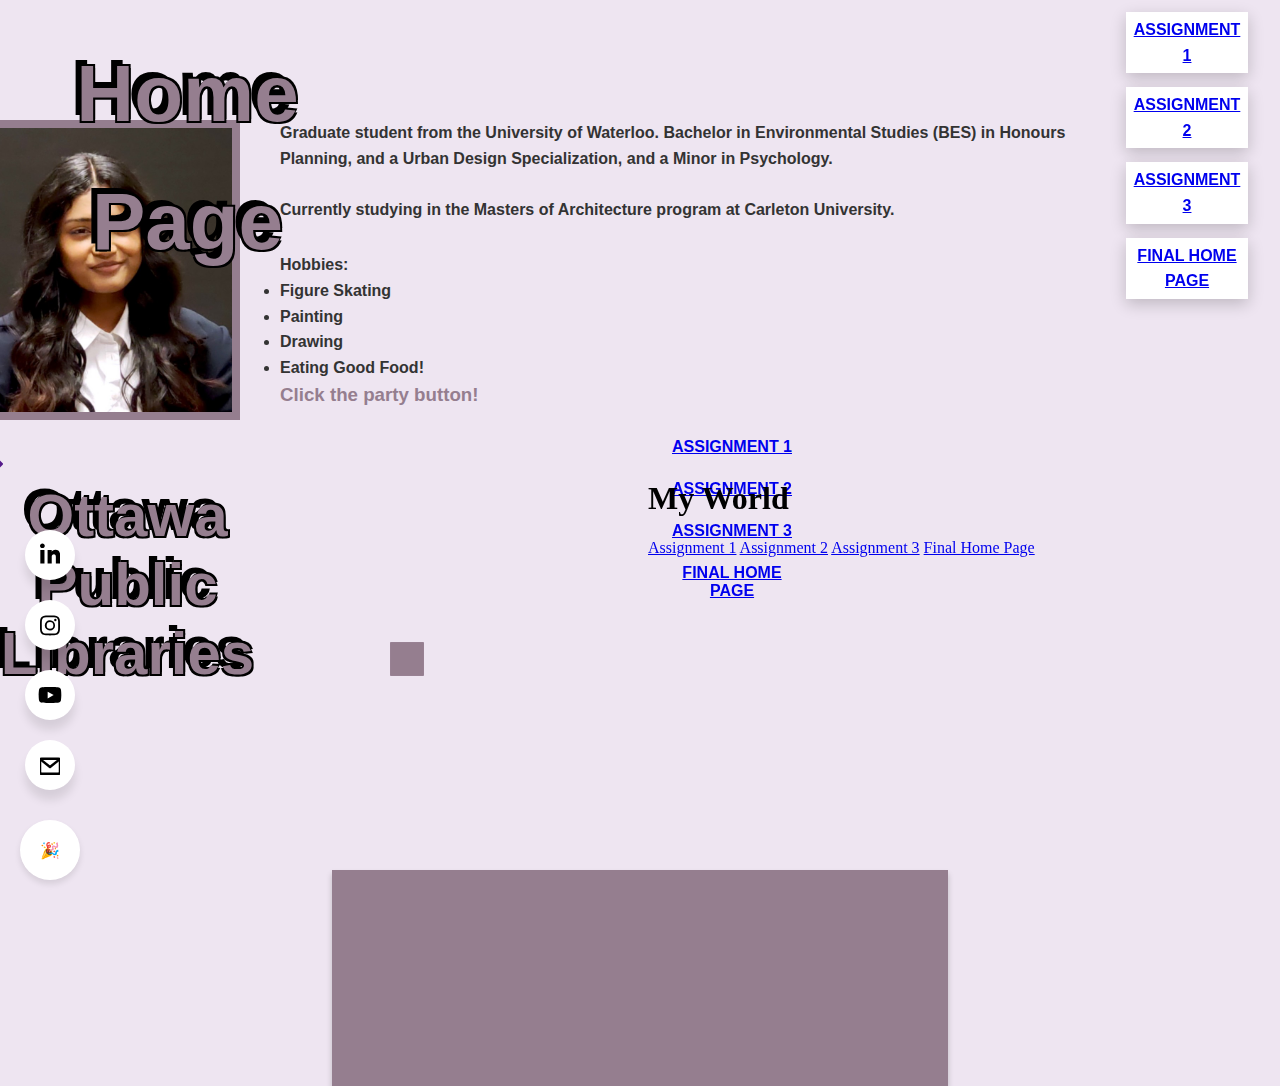
==== index.html @ 54d8570c "1" ====
<!DOCTYPE html>
<html lang="en">

<head>
  <meta charset="utf-8">
  <meta http-equiv="X-UA-Compatible" content="IE=edge">
  <link rel="stylesheet" href="https://use.typekit.net/jub7ukz.css">
  <meta name="viewport" content="width=device-width, initial-scale=1.0">
  <title>Shagana Home Final</title>
  <link rel="stylesheet" href="styles.css">
  <link href="https://fonts.googleapis.com/css2?family=Roboto:wght@400&display=swap" rel="stylesheet">
</head>

<body>
  <section class="main-container">
    <!-- Image on the left -->
    <img src="../shagana.jpeg" alt="Shagana Muttiah" />
  
    <!-- Content container on the right -->
    <div class="content-container">
      <div class="title">
        <h1>Home Page</h1>
      </div>
  
      <div class="final2">
        <h4>
          Graduate student from the University of Waterloo. Bachelor in Environmental Studies (BES) in Honours Planning,
          and a Urban Design Specialization, and a Minor in Psychology.<br><br>
          Currently studying in the Masters of Architecture program at Carleton University.
          
        </h4>
      </div>
  
      <h4>Hobbies:</h4>
      <ul>
        <li>Figure Skating</li>
        <li>Painting</li>
        <li>Drawing</li>
        <li>Eating Good Food!</li>
      </ul>
    
      <h3>Click the party button!</h3>
    </div>
  </section>
  <!-- Slideshow (Carousel) -->
<div class="carousel-container">
  <div class="carousel">
    <img src="image1.jpg" alt="Image 1" class="carousel-item">
    <img src="image2.jpg" alt="Image 2" class="carousel-item">
    <img src="image3.jpg" alt="Image 3" class="carousel-item">
    <img src="image4.jpg" alt="Image 3" class="carousel-item">
  </div>
</div>

  <div class="buttons-container">
    <a class="box" href="https://reposarch.vercel.app/arcn5005/terms/f2024/students/shaganamuttiah/about">Assignment 1</a>
    <a class="box" href="https://reposarch.vercel.app/arcn5005/terms/f2024/students/shaganamuttiah/three">Assignment 2</a>
    <a class="box" href="https://reposarch.vercel.app/arcn5005/terms/f2024/students/shaganamuttiah/map">Assignment 3</a>
    <a class="box" href="https://reposarch.vercel.app/arcn5005/terms/f2024/students/shaganamuttiah/final">Final Home Page</a>
  </div>

  <!-- Canvas for Three.js Scene -->
  <canvas id="three-canvas-shagana" style="width: 100%; height: 400px;"></canvas>

  <div id="viewers">
    <iframe id="maplibre" class="viewer" src="../map/index.html" frameborder="0"></iframe>
    <iframe id="threejs" class="viewer" src="../three/index.html" frameborder="0"></iframe>
  </div>

  <!-- Party Button -->
  <button id="party-button">🎉</button>

  <!-- Your other HTML content -->
  <script src="party.js"></script> <!-- External JS file -->
  
  <!-- Scripts -->
  <script>
    const themeSwitcher = document.getElementById('theme-switcher');
    themeSwitcher.addEventListener('change', () => {
      document.body.classList.toggle('dark-mode');
    });
  </script>
  
  <script src="https://cdn.jsdelivr.net/npm/three@0.138.0/build/three.min.js"></script>
  <script src="https://cdn.jsdelivr.net/npm/three@0.138.0/examples/js/loaders/GLTFLoader.js"></script>
  <script src="https://cdn.jsdelivr.net/npm/three@0.138.0/examples/js/controls/OrbitControls.js"></script>
  <script src="https://cdn.jsdelivr.net/npm/three@0.138.0/examples/js/loaders/FontLoader.js"></script>
  <script src="https://cdn.jsdelivr.net/npm/three@0.138.0/examples/js/geometries/TextGeometry.js"></script>
  <script src="./path-to-your-3d-scene-script.js"></script>

  <div id="independent-border"></div>

  
</body>
   <!-- socials - start -->
   <ul class="wrapper">
    <li class="icon linkedin">
      <a href="https://www.linkedin.com/in/shagana-muttiah/" target="_blank" rel="noopener noreferrer">
        <span class="tooltip">LinkedIn</span>
        <svg
          viewBox="0 0 448 512"
          width="20" 
          height="" 
          fill="black"
          xmlns="http://www.w3.org/2000/svg"
        >
          <path
            d="M100.28 448H7.4V148.9h92.88zm-46.44-342.1C24.18 105.9 0 81.72 0 52.54 0 23.35 24.18 0 53.84 0s53.84 23.35 53.84 52.54c0 29.18-24.18 53.36-53.84 53.36zM447.8 448h-92.68V302.4c0-34.7-12.7-58.4-44.48-58.4-24.24 0-38.68 16.3-45.04 32.2-2.32 5.6-2.88 13.4-2.88 21.3V448h-92.8V148.9h92.8v40.8c12.3-18.8 34.4-45.7 83.68-45.7 61 0 106.8 39.8 106.8 125.4V448z"
          ></path>
        </svg>
      </a>
    </li>
    <li class="icon instagram">
      <a href="https://www.instagram.com/sketchsum/" target="_blank" rel="noopener noreferrer">
        <span class="tooltip">Instagram</span>
        <svg 
          xmlns="http://www.w3.org/2000/svg" 
          width="20" 
          height="" 
          fill="black" 
          class="bi bi-instagram" 
          viewBox="0 0 16 16">
          <path d="M8 0C5.829 0 5.556.01 4.703.048 3.85.088 3.269.222 2.76.42a3.9 3.9 0 0 0-1.417.923A3.9 3.9 0 0 0 .42 2.76C.222 3.268.087 3.85.048 4.7.01 5.555 0 5.827 0 8.001c0 2.172.01 2.444.048 3.297.04.852.174 1.433.372 1.942.205.526.478.972.923 1.417.444.445.89.719 1.416.923.51.198 1.09.333 1.942.372C5.555 15.99 5.827 16 8 16s2.444-.01 3.298-.048c.851-.04 1.434-.174 1.943-.372a3.9 3.9 0 0 0 1.416-.923c.445-.445.718-.891.923-1.417.197-.509.332-1.09.372-1.942C15.99 10.445 16 10.173 16 8s-.01-2.445-.048-3.299c-.04-.851-.175-1.433-.372-1.941a3.9 3.9 0 0 0-.923-1.417A3.9 3.9 0 0 0 13.24.42c-.51-.198-1.092-.333-1.943-.372C10.443.01 10.172 0 7.998 0zm-.717 1.442h.718c2.136 0 2.389.007 3.232.046.78.035 1.204.166 1.486.275.373.145.64.319.92.599s.453.546.598.92c.11.281.24.705.275 1.485.039.843.047 1.096.047 3.231s-.008 2.389-.047 3.232c-.035.78-.166 1.203-.275 1.485a2.5 2.5 0 0 1-.599.919c-.28.28-.546.453-.92.598-.28.11-.704.24-1.485.276-.843.038-1.096.047-3.232.047s-2.39-.009-3.233-.047c-.78-.036-1.203-.166-1.485-.276a2.5 2.5 0 0 1-.92-.598 2.5 2.5 0 0 1-.6-.92c-.109-.281-.24-.705-.275-1.485-.038-.843-.046-1.096-.046-3.233s.008-2.388.046-3.231c.036-.78.166-1.204.276-1.486.145-.373.319-.64.599-.92s.546-.453.92-.598c.282-.11.705-.24 1.485-.276.738-.034 1.024-.044 2.515-.045zm4.988 1.328a.96.96 0 1 0 0 1.92.96.96 0 0 0 0-1.92m-4.27 1.122a4.109 4.109 0 1 0 0 8.217 4.109 4.109 0 0 0 0-8.217m0 1.441a2.667 2.667 0 1 1 0 5.334 2.667 2.667 0 0 1 0-5.334"/>
        </svg>
      </a>
    </li>
    <li class="icon youtube">
      <a href="https://www.youtube.com/@sketchsum" target="_blank" rel="noopener noreferrer">
        <span class="tooltip">YouTube</span>
        <svg
          xmlns="http://www.w3.org/2000/svg"
          width="24" 
          height="" 
          fill="black"
          viewBox="0 0 576 512"
        >
          <path
            d="M549.655 124.083c-6.281-23.655-24.788-42.279-48.573-49.101C454.764 64 288 64 288 64s-166.764 0-213.082 10.981c-23.785 6.822-42.292 25.446-48.573 49.101C16 171.604 16 256 16 256s0 84.396 10.345 131.917c6.281 23.655 24.788 42.279 48.573 49.101C121.236 448 288 448 288 448s166.764 0 213.082-10.981c23.785-6.822 42.292-25.446 48.573-49.101C560 340.396 560 256 560 256s0-84.396-10.345-131.917zM232 336V176l144 80-144 80z"
          ></path>
        </svg>
      </a>
    </li>
    <li class="icon email">
      <a href="mailto:shagana.muttiah@gmail.com" target="_blank" rel="noopener noreferrer">
        <span class="tooltip">Email</span>
        <svg
          xmlns="http://www.w3.org/2000/svg"
          width="20" 
          height="" 
          fill="none" stroke="black"
          viewBox="0 0 24 24"
          stroke-width="3"
          stroke-linecap="round"
          stroke-linejoin="round"
        >
          <path d="M2 4h20a2 2 0 0 1 2 2v14a2 2 0 0 1-2 2H2a2 2 0 0 1-2-2V6a2 2 0 0 1 2-2z" />
          <path d="M2 6l10 8 10-8" />
          <!-- socials - end --> 
           
        </svg>
      </a>
    </li>
  </ul>
  
</footer>

</html>
---- styles.css ----
body {
  margin: 0;
  padding: 0;
}
html,
body,
h1 {
  color: rgb(149, 126, 143);
  font-family: 'cheesecake', sans-serif;
  font-weight: 900;
  font-style: normal;
  text-align: center;
}

h2 {
  color: rgb(149, 126, 143);
  font-family: Verdana, Geneva, Tahoma, sans-serif;
  text-align: center;
}
h3 {
  color: rgb(149, 126, 143);
  font-family: Verdana, Geneva, Tahoma, sans-serif;
  text-align: Left;
}

.title {
  position: fixed; /* Keeps the title fixed in position */
  top: 100px; /* Adjust this value to move the title vertically */
  left: 500%; /* Centers the title horizontally */
  width: auto; /* Automatically adjusts width */
  font-family: 'cheesecake', sans-serif;
  font-weight: 1200;
  font-style: normal;
  font-size: 50px; /* Increased from 30px to 50px */
  letter-spacing: 2px;
  color: rgb(149, 126, 143);
  text-shadow: -6px -6px 0px black, 2px -2px 0px black, -2px 2px 0px black,
    2px 2px 0px black;
  z-index: 1000; /* Ensures the title stays above other elements */
  text-align: center; /* Aligns text to center */
}

body {
  font-family: 'ivysoft-variable', sans-serif;
  font-variation-settings: 'slnt' 0, 'wght' 700;
  color: #333;
  background-color: #eee5f1;
  line-height: 1.6;
  transition: background-color 0.3s, color 0.3s;
}

.about-me-text {
  width: 415px;
  height: 328px;
  position: fixed;
  left: -80px;
  top: 0px;
  font-family: 'ivysoft-variable', sans-serif;
  font-variation-settings: 'slnt' 0, 'wght' 400;
  text-align: left;
  font-size: 20px;
  letter-spacing: 0;
}
.about-me-tittle {
  width: 315px;
  height: 58px;
  font-family: 'cheesecake', sans-serif;
  font-weight: 900;
  font-style: normal;
  position: fixed;
  left: 500px;
  top: 100px;
  text-align: left;
  font-size: 35px;
  letter-spacing: 10;
}

.slidebox {
  box-shadow: 0px 4px 4px rgba(0, 0, 0, 0.25);
  width: 638px;
  height: 425px;
  position: fixed;
  left: 783px;
  top: 590px;
  border-top-left-radius: 4px;
  border-top-right-radius: 4px;
  border-bottom-left-radius: 4px;
  border-bottom-right-radius: 4px;
  background-image: url(images/avatar.png);
  background-repeat: no-repeat;
  background-size: cover;
}
.slidebox {
  border: 1px solid rgba(0, 0, 0, 1) 1px solid rgba(0, 0, 0, 1);
}
* {
  box-sizing: border-box;
  margin: 0;
  padding: 0;
}
/* Container styling */
.container {
  display: flex;
  flex-direction: column;
  justify-content: center;
  align-items: center;
  margin: auto;
  width: 80%;
  max-width: 800px;
  height: 600px;
}
/* Main heading styling */
.main-heading {
  padding: 0rem 0;
  text-align: center;
}

/* socials - start */
.wrapper {
  display: inline-flex;
  list-style: none;
  flex-direction: column; /* Stack icons vertically */
  height: auto; /* Remove fixed height */
  width: auto; /* Adjust width dynamically */
  padding-top: 0;
  font-family: 'salo-variable', sans-serif;
  font-variation-settings: 'opsz' 1;
  justify-content: right; /* Align items in the vertical direction */
  align-items: right; /* Center items horizontally */
  position: fixed;
  bottom: 100px; /* Offset from the bottom */
  right: 15px; /* Move to the right corner */
  z-index: 10000;
}

.wrapper .icon {
  position: relative;
  background: #fff;
  border-radius: 50%;
  margin: 10px;
  width: 50px;
  height: 50px;
  font-size: 18px;
  display: flex;
  justify-content: center;
  align-items: center;
  flex-direction: column;
  box-shadow: 0 10px 10px rgba(0, 0, 0, 0.1);
  cursor: pointer;
  transition: all 0.2s cubic-bezier(0.68, -0.55, 0.265, 1.55);
}

.wrapper .tooltip {
  position: absolute;
  top: 0;
  font-size: 14px;
  background: #fff;
  color: #fff;
  padding: 5px 8px;
  border-radius: 5px;
  box-shadow: 0 10px 10px rgba(0, 0, 0, 0.1);
  opacity: 0;
  pointer-events: none;
  transition: all 0.3s cubic-bezier(0.68, -0.55, 0.265, 1.55);
}

.wrapper .tooltip::before {
  position: absolute;
  content: '';
  height: 8px;
  width: 8px;
  background: #fff;
  bottom: -3px;
  left: 15%;
  transform: translate(-50%) rotate(45deg);
  transition: all 0.3s cubic-bezier(0.68, -0.55, 0.265, 1.55);
}

.wrapper .icon:hover .tooltip {
  top: -45px;
  opacity: 1;
  visibility: visible;
  pointer-events: auto;
}

.wrapper .icon:hover span,
.wrapper .icon:hover .tooltip {
  text-shadow: 0px -1px 0px rgba(0, 0, 0, 0.1);
}

/* LinkedIn hover */
.wrapper .linkedin:hover,
.wrapper .linkedin:hover .tooltip,
.wrapper .linkedin:hover .tooltip::before {
  background: #0077b5;
  color: #fff;
}

/* Instagram hover */
.wrapper .instagram:hover,
.wrapper .instagram:hover .tooltip,
.wrapper .instagram:hover .tooltip::before {
  background: #ff42c6;
  color: #fff;
}

/* YouTube hover */
.wrapper .youtube:hover,
.wrapper .youtube:hover .tooltip,
.wrapper .youtube:hover .tooltip::before {
  background: #e4405f;
  color: #fff;
}
/* Email hover */
.wrapper .email:hover,
.wrapper .email:hover .tooltip,
.wrapper .email:hover .tooltip::before {
  background: #62687a;
  color: #fff;
}

/* Viewers Container */
#viewers {
  position: absolute; /* Fix position relative to the viewport */
  bottom: 0; /* Stick to the bottom of the page */
  left: 50%; /* Start positioning from the center */
  transform: translateX(-50%); /* Center horizontally */
  top: 433px;
  height: 50%; /* Occupy half the height of the viewport */
  display: flex; /* Arrange children side by side */
  align-items: center; /* Vertically align overlapping */
  gap: -100px; /* Negative gap for slight overlap */
  pointer-events: none; /* Prevent interference with other content */
  overflow: hidden; /* Prevent overflow content */
}

/* Individual Viewers */
.viewer {
  height: 100%; /* Full height of the container */
  width: 900px; /* Fixed width for viewers */
  pointer-events: all; /* Allow interactions within the viewers */
  border: none; /* Optional: Add consistent border for both */
  box-sizing: border-box; /* Ensure border doesn't affect size */
}

#maplibre {
  z-index: 1000; /* Slightly above for overlap */
  height: 110%; /* Full height of the container */
}

#threejs {
  z-index: 2000; /* Below the map for overlap */
  margin: 0 -200px; /* Negative margin to create slight overlap */
}

/* Buttons Container */
.buttons-container {
  position: fixed; /* Fixed position to float on top, even when scrolling */
  top: 10px; /* Offset from the top of the page */
  right: 10px; /* Offset from the right edge */
  display: flex;
  flex-direction: column; /* Stack buttons vertically */
  gap: 10px; /* Add spacing between buttons */
  z-index: 9999; /* Ensure buttons stay above all other content */
}

/* Button Styles */
.box {
  width: 122px;
  height: auto;
  float: left;
  transition: 0.5s linear;
  position: relative;
  display: block;
  overflow: hidden;
  padding: 5px;
  text-align: center;
  margin: 2px;
  background: #ffffff;
  text-transform: uppercase;
  font-weight: 800;
  left: -20px;
  font-family: Roobert, -apple-system, BlinkMacSystemFont, 'Segoe UI', Helvetica,
    Arial, sans-serif, 'Apple Color Emoji', 'Segoe UI Emoji', 'Segoe UI Symbol';
  box-shadow: 0 5px 15px rgba(0, 0, 0, 0.2);
}

.box:before,
.box:after {
  position: absolute;
  content: '';
  box-sizing: border-box;
  transition: 0.3s transform linear;
}

.box:before {
  left: 0;
  bottom: 0;
  height: 4px;
  width: 100%;
  border-bottom: 4px solid transparent;
  border-left: 4px solid transparent;
  transform: translateX(100%);
}

.box:after {
  top: 0;
  left: 0;
  width: 100%;
  height: 4px;
  border-top: 4px solid transparent;
  border-right: 4px solid transparent;
  transform: translateX(-100%);
}

.box:hover {
  box-shadow: 0 5px 15px rgba(0, 0, 0, 0.5);
}

.box:hover:before {
  border-color: #262626;
  height: 100%;
  transform: translateX(0);
}

.box:hover:after {
  border-color: #262626;
  height: 100%;
  transform: translateX(0);
}

button {
  color: black;
  text-decoration: none;
  cursor: pointer;
  outline: none;
  border: none;
  background: transparent;
}

.title {
  width: 315px;
  height: 58px;
  font-family: 'cheesecake', sans-serif;
  font-weight: 900;
  font-style: normal;
  position: absolute;
  left: 30px;
  top: 30px;
  text-align: left;
  font-size: 40px;
  letter-spacing: 0;
  z-index: 1000;
}
/* Main Container Styling */
.main-container {
  display: flex;
  flex-direction: row; /* Horizontal alignment */
  align-items: flex-start; /* Align all content from the top */
  margin: 0 auto;
  max-width: 1200px; /* Limit the maximum width of the content */
  padding: 20px;
  box-sizing: border-box;
  gap: 20px; /* Space between the image and the text container */
}

/* Image Styling */
img {
  flex-shrink: 0; /* Prevent the image from shrinking */
  width: 300px; /* Fixed width for the image */
  height: auto; /* Maintain aspect ratio */
  margin: 100px 0 0 -120px; /* Add a 100px top margin, no side margin, and move 50px to the left */
  border: 8px solid rgb(149, 126, 143); /* Thick border */
  box-sizing: border-box; /* Ensures border doesn't affect dimensions */
  border-radius: 0px; /* Optional: Add rounded corners for a smoother look */
}

/* Content Container Styling */
.content-container {
  display: flex;
  flex-direction: column; /* Stack the text vertically */
  justify-content: flex-start; /* Align items to the top */
  text-align: left; /* Align all text to the left */
  margin-top: 100px; /* Adjust this value to move the text down */
  margin-left: 20px; /* Adjust this value to move the text down */
}

/* Title Styling */
.title h1 {
  margin: 0 0 20px; /* Add spacing below the title */
}

/* Description Styling */
.final2 {
  margin: 0 0 30px; /* Add spacing below the description */
  max-width: 800px; /* Limit the width of the text */
}

/* Hobbies List Styling */
h4 ul {
  margin: 0;
  padding-left: 20px; /* Indent the list for better readability */
  list-style-type: disc; /* Use bullets for the list */
}

/* Party Button Styling */
#party-button {
  position: fixed;
  bottom: 20px;
  right: 20px;
  background-color: #ffffff;
  color: white;
  font-size: 16px;
  font-weight: bold;
  border: none;
  border-radius: 50%;
  width: 60px;
  height: 60px;
  cursor: pointer;
  box-shadow: 0 4px 6px rgba(0, 0, 0, 0.1);
  z-index: 1000; /* Ensure it stays above other elements */
}

#party-button:hover {
  background-color: rgb(149, 126, 143);
}

/* Falling Heart */
.heart {
  position: absolute;
  z-index: 1000;
  width: 20px;
  height: 20px;
  background-color: rgb(184, 40, 57);
  clip-path: polygon(
    50% 0%,
    61% 14%,
    75% 8%,
    85% 20%,
    91% 34%,
    88% 48%,
    74% 66%,
    50% 100%,
    26% 66%,
    12% 48%,
    9% 34%,
    15% 20%,
    25% 8%,
    39% 14%
  );
  animation: fall 4s linear infinite;
}

/* Animation for falling hearts */
@keyframes fall {
  0% {
    transform: translateY(-100vh) scale(1); /* Start off-screen, above the viewport */
    opacity: 1;
  }
  100% {
    transform: translateY(100vh) scale(0.8); /* Fall to the bottom */
    opacity: 0;
  }
}
.party-banner {
  position: fixed;
  top: 0;
  width: 100%;

  color: rgb(149, 126, 143);

  font-weight: bold;
  font-size: 20px;
  text-align: center;
  padding: 10px 0;
  z-index: 10000; /* Ensure it stays above other elements */

  animation: slide-down 0.5s ease-in-out;
}

@keyframes slide-down {
  from {
    transform: translateY(-100%);
  }
  to {
    transform: translateY(0);
  }
}

/* Slideshow (Carousel) Container */
.carousel-container {
  position: relative;
  top: 2500px; /* Adjust the vertical position */
  left: 50%; /* Adjust the horizontal position */

  z-index: 9999; /* Ensures the carousel stays above other content */
  width: 400px; /* Adjusted width of the carousel */
  height: 200px; /* Adjusted height of the carousel */
  overflow: clip;
  background-color: rgb(149, 126, 143);

  display: flex;
  justify-content: center;
  align-items: center;
}

/* Carousel Content */
.carousel {
  display: flex;
  animation: slide 12s infinite;
}

/* Individual Carousel Items (Images) */
.carousel-item {
  flex-shrink: 0; /* Prevents the images from shrinking */
  width: 100%;
  height: 100%;
  object-fit: cover; /* Ensures the images cover the entire area */
  object-position: center; /* Ensures the image is centered */
}

/* Animation for sliding the images */
@keyframes slide {
  0% {
    transform: translateX(0);
  }
  33% {
    transform: translateX(-100%);
  }
  66% {
    transform: translateX(-200%);
  }
  100% {
    transform: translateX(0);
  }
}

/* Thick border for shagana.jpg */
img[src='shagana.jpg'] {
  border: 8px solid rgb(149, 126, 143); /* Adjust thickness and color as needed */
  box-sizing: border-box; /* Ensures the border doesn't affect the size */
}

/* Adjusted carousel with offset and smaller height */
.carousel-container {
  border: 8px solid rgb(149, 126, 143); /* Adjust thickness and color as needed */
  box-sizing: content-box; /* Ensures the border doesn't affect the size */
  top: 230px; /* Moves the carousel slightly up */
  left: 640px;
  height: 148px; /* Reduces the height of the carousel */
  position: relative;
}

/* Social Media Buttons */
.wrapper {
  display: inline-flex;
  list-style: none;
  flex-direction: column; /* Stack icons vertically */
  height: auto;
  width: auto;
  padding-top: 0;
  font-family: 'salo-variable', sans-serif;
  font-variation-settings: 'opsz' 1;
  justify-content: right; /* Align items in the vertical direction */
  align-items: left; /* Align items to the left */
  position: fixed;
  bottom: 100px;
  left: 15px; /* Move to the left corner */
  z-index: 10000;
}

/* Party Button */
#party-button {
  position: fixed;
  bottom: 20px;
  left: 20px; /* Move the party button to the left */
  background-color: #ffffff;
  color: white;
  font-size: 16px;
  font-weight: bold;
  border: none;
  border-radius: 50%;
  width: 60px;
  height: 60px;
  cursor: pointer;
  box-shadow: 0 4px 6px rgba(0, 0, 0, 0.1);
  z-index: 1000; /* Ensure it stays above other elements */
}

#party-button:hover {
  background-color: rgb(149, 126, 143);
}
/* Updated Carousel Container */
.carousel-container {
  position: relative; /* Makes the carousel stay in a fixed position */
  top: 430px; /* Adjust the vertical position to appear under the map/3D scene */
  left: 50%; /* Centers the carousel horizontally */
  transform: translateX(-50%); /* Ensures perfect centering */
  z-index: 9999; /* Ensures the carousel stays above other elements */
  width: 600px; /* Adjust the width as needed */
  height: 200px; /* Adjust the height as needed */
  overflow: hidden; /* Prevent overflow of content */
  background-color: rgb(149, 126, 143); /* Adjust background color */
  display: flex;
  justify-content: center;
  align-items: center;
  box-shadow: 0px 4px 6px rgba(0, 0, 0, 0.2); /* Optional: Add some shadow for better visibility */
  border-radius: 0px; /* Optional: Add rounded corners */
}

/* Carousel Content */
.carousel {
  display: flex;
  animation: slide 12s infinite; /* Keeps the sliding animation */
}

/* Individual Carousel Items (Images) */
.carousel-item {
  flex-shrink: 0; /* Prevents the images from shrinking */
  width: 100%;
  height: 100%;
  object-fit: cover; /* Ensures the images cover the entire area */
  object-position: center; /* Ensures the image is centered */
}

/* Animation for sliding the images */
@keyframes slide {
  0% {
    transform: translateX(0);
  }
  33% {
    transform: translateX(-100%);
  }
  66% {
    transform: translateX(-200%);
  }
  100% {
    transform: translateX(0);
  }
}
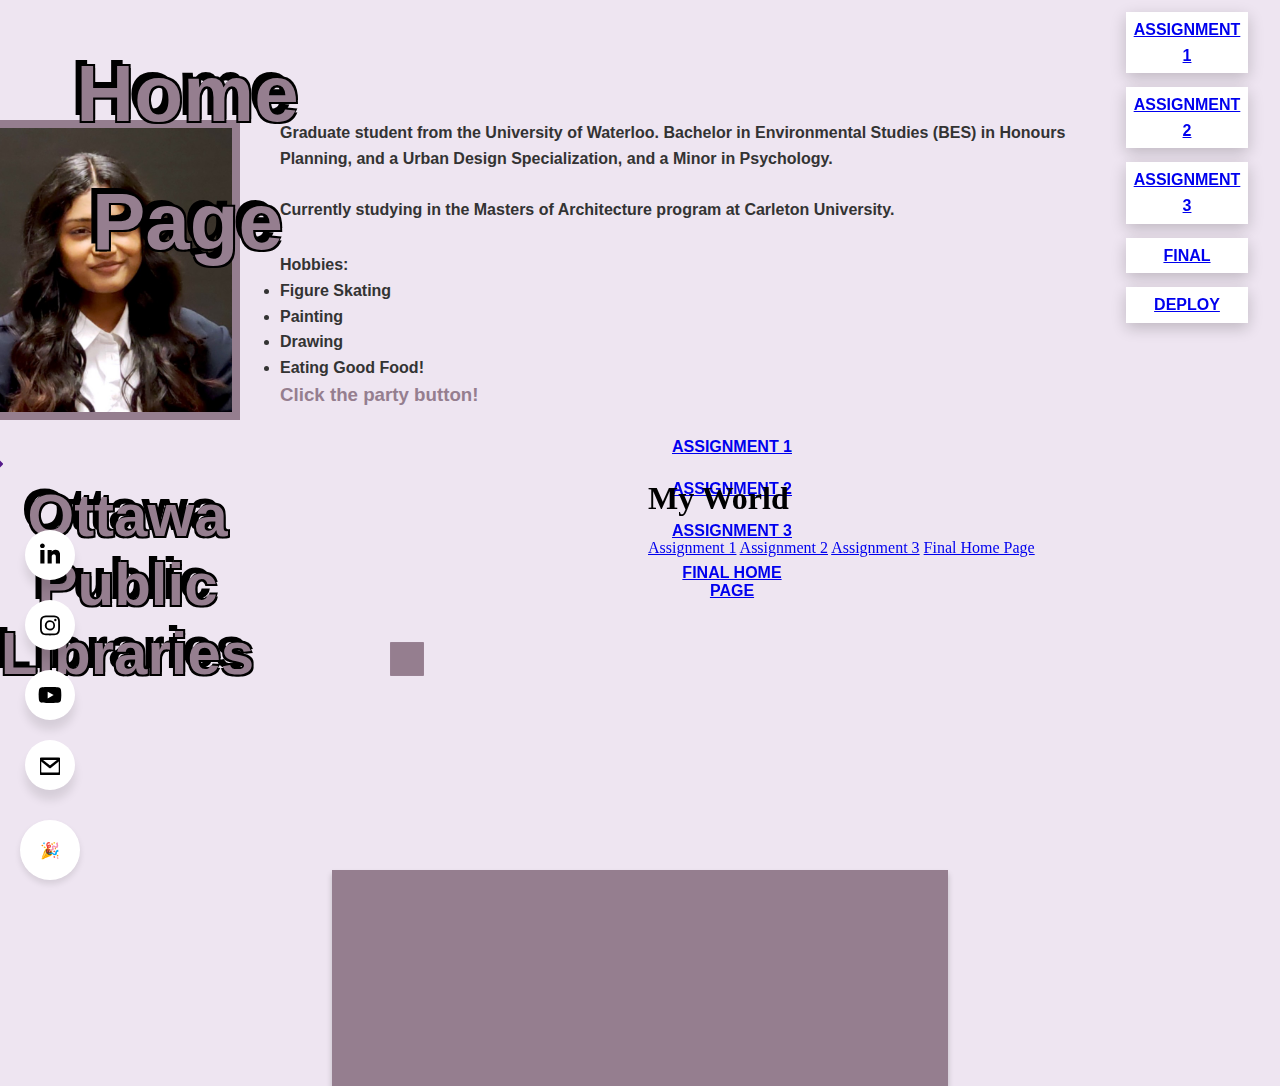
==== commit ec8007f9: "Update index.html" ====
--- a/index.html
+++ b/index.html
@@ -14,7 +14,7 @@
 <body>
   <section class="main-container">
     <!-- Image on the left -->
-    <img src="../shagana.jpeg" alt="Shagana Muttiah" />
+    <img src="shagana.jpeg" alt="Shagana Muttiah" />
   
     <!-- Content container on the right -->
     <div class="content-container">
@@ -53,18 +53,19 @@
 </div>
 
   <div class="buttons-container">
-    <a class="box" href="https://reposarch.vercel.app/arcn5005/terms/f2024/students/shaganamuttiah/about">Assignment 1</a>
-    <a class="box" href="https://reposarch.vercel.app/arcn5005/terms/f2024/students/shaganamuttiah/three">Assignment 2</a>
-    <a class="box" href="https://reposarch.vercel.app/arcn5005/terms/f2024/students/shaganamuttiah/map">Assignment 3</a>
-    <a class="box" href="https://reposarch.vercel.app/arcn5005/terms/f2024/students/shaganamuttiah/final">Final Home Page</a>
+    <a class="box" href="../about">Assignment 1</a>
+    <a class="box" href="../three">Assignment 2</a>
+    <a class="box" href="../map">Assignment 3</a>
+    <a class="box" href="../final">Final</a>
+    <a class="box" href="https://shaganamuttiah.github.io/SUM/">Deploy</a>
   </div>
 
   <!-- Canvas for Three.js Scene -->
   <canvas id="three-canvas-shagana" style="width: 100%; height: 400px;"></canvas>
 
   <div id="viewers">
-    <iframe id="maplibre" class="viewer" src="../map/index.html" frameborder="0"></iframe>
-    <iframe id="threejs" class="viewer" src="../three/index.html" frameborder="0"></iframe>
+    <iframe id="maplibre" class="viewer" src="map/index.html" frameborder="0"></iframe>
+    <iframe id="threejs" class="viewer" src="three/index.html" frameborder="0"></iframe>
   </div>
 
   <!-- Party Button -->
--- a/styles.css
+++ b/styles.css
@@ -246,11 +246,13 @@
 #maplibre {
   z-index: 1000; /* Slightly above for overlap */
   height: 110%; /* Full height of the container */
+   overflow: hidden; /* Prevent scrollbars */
 }
 
 #threejs {
   z-index: 2000; /* Below the map for overlap */
   margin: 0 -200px; /* Negative margin to create slight overlap */
+   overflow: hidden; /* Prevent scrollbars */
 }
 
 /* Buttons Container */
